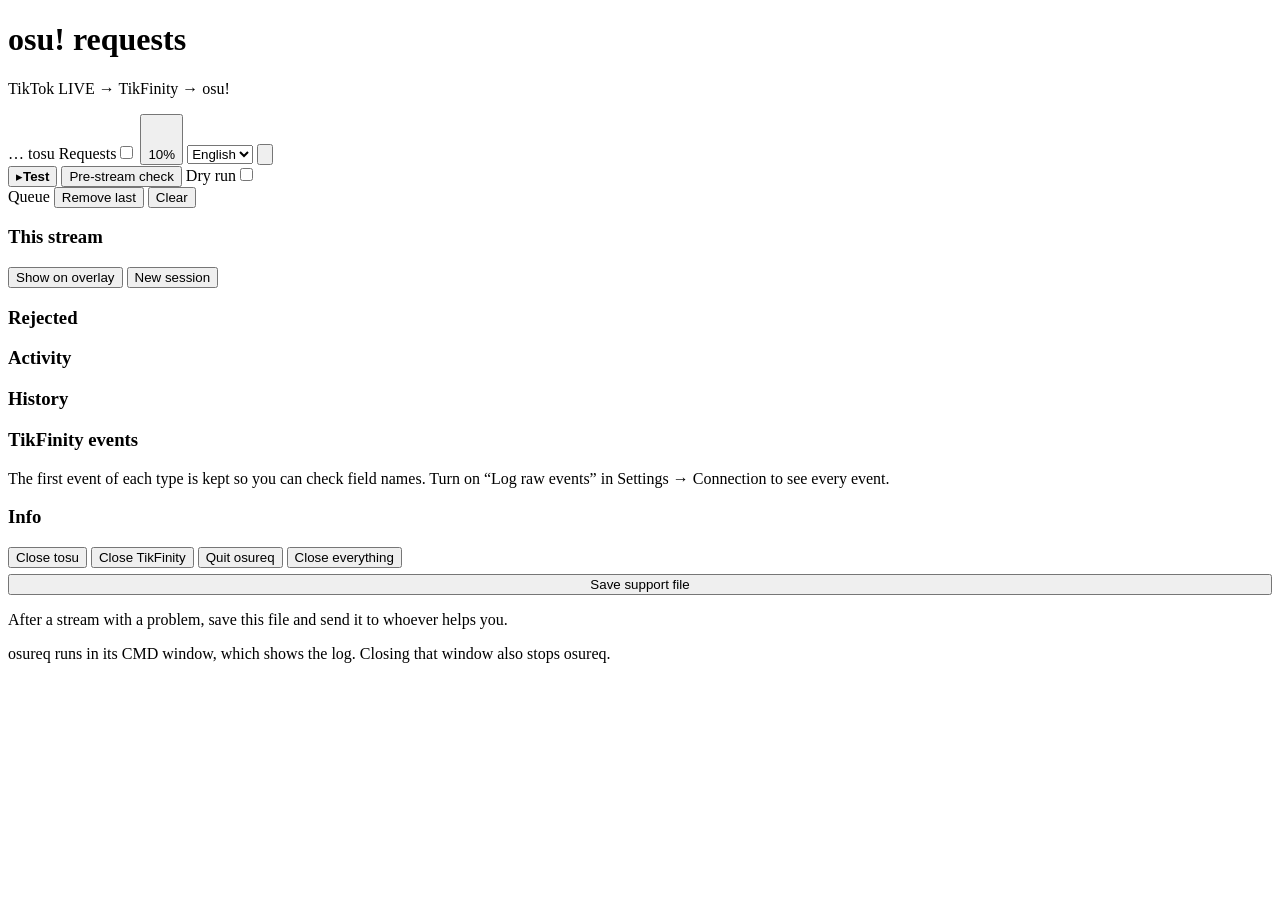
==== internal/server/web/index.html @ c0821a13 "Chat TTS that never reads commands (opt-in) TikFinity's TTS reads every chat message, so "!req 20962" ====
<!DOCTYPE html>
<html lang="en">
<head>
<meta charset="utf-8">
<meta name="viewport" content="width=device-width, initial-scale=1">
<meta name="theme-color" content="#1c1726">
<title>osu! requests</title>
<link rel="icon" href="/assets/icon.svg" type="image/svg+xml">
<link rel="preconnect" href="https://fonts.googleapis.com">
<link rel="preconnect" href="https://fonts.gstatic.com" crossorigin>
<link href="https://fonts.googleapis.com/css2?family=IBM+Plex+Sans+Thai:wght@400;600&family=Varela+Round&display=swap" rel="stylesheet">
<link rel="stylesheet" href="/assets/app.css">
<script src="/assets/app.js" defer></script>
</head>
<body>
<div id="shell">
  <header class="top">
    <div class="brand">
      <div class="logo" id="logo"></div>
      <div><h1 data-t="title">osu! requests</h1><p data-t="subtitle">TikTok LIVE → TikFinity → osu!</p></div>
    </div>
    <div class="topacts">
      <a class="pill upd" id="updPill" href="#" target="_blank" rel="noopener" hidden></a>
      <span class="ttswrap" id="ttsWrap" hidden><button class="pill tts" type="button" id="ttsPill"></button><button class="icon ttsskip" type="button" id="ttsSkip" hidden>⏭</button></span>
      <span class="pill dry" id="dryPill" hidden>DRY RUN</span>
      <span class="pill" id="tfPill"><i class="dot" id="tfDot"></i><span id="tfText">…</span></span>
      <span class="pill" id="tosuPill"><i class="dot" id="tosuDot"></i><span id="tosuText">tosu</span></span>
      <label class="reqtog"><span data-t="requests">Requests</span><input type="checkbox" class="switch" id="reqSw"></label>
      <span class="volwrap">
        <button class="pill volbtn" type="button" id="volBtn" aria-haspopup="true" aria-expanded="false" data-tl="masterVolume" title="Master volume">
          <svg viewBox="0 0 24 24" id="volIco"></svg><span id="volTxt">10%</span></button>
        <div class="volpop" id="volPop" hidden>
          <div class="volrow"><button class="icon volmute" type="button" id="volMute" aria-label="Mute"><svg viewBox="0 0 24 24" id="volIco2"></svg></button>
            <input type="range" id="volRange" min="0" max="100" step="1" value="10" aria-label="Master volume">
            <output id="volOut">10%</output></div>
          <p class="hint" data-t="volHint">Master volume for every sound the dashboard plays (map previews).</p>
        </div>
      </span>
      <select class="langsel" id="langSel" aria-label="Language"><option value="en">English</option><option value="th">ไทย</option></select>
      <button class="icon" id="setBtn" aria-label="Settings" title="Settings"><svg viewBox="0 0 24 24"><circle cx="12" cy="12" r="3"/><path d="M19.4 15a1.7 1.7 0 0 0 .3 1.8l.1.1a2 2 0 1 1-2.8 2.8l-.1-.1a1.7 1.7 0 0 0-1.8-.3 1.7 1.7 0 0 0-1 1.5V21a2 2 0 1 1-4 0v-.1a1.7 1.7 0 0 0-1.1-1.5 1.7 1.7 0 0 0-1.8.3l-.1.1a2 2 0 1 1-2.8-2.8l.1-.1a1.7 1.7 0 0 0 .3-1.8 1.7 1.7 0 0 0-1.5-1H3a2 2 0 1 1 0-4h.1a1.7 1.7 0 0 0 1.5-1.1 1.7 1.7 0 0 0-.3-1.8l-.1-.1a2 2 0 1 1 2.8-2.8l.1.1a1.7 1.7 0 0 0 1.8.3H9a1.7 1.7 0 0 0 1-1.5V3a2 2 0 1 1 4 0v.1a1.7 1.7 0 0 0 1 1.5 1.7 1.7 0 0 0 1.8-.3l.1-.1a2 2 0 1 1 2.8 2.8l-.1.1a1.7 1.7 0 0 0-.3 1.8V9a1.7 1.7 0 0 0 1.5 1H21a2 2 0 1 1 0 4h-.1a1.7 1.7 0 0 0-1.5 1z"/></svg></button>
    </div>
  </header>

  <div id="banner"></div>

  <div class="cols">
    <main>
      <div id="np"></div>

      <section class="testbox" aria-labelledby="testTitle">
        <div class="testh">
          <button type="button" class="testtoggle" id="testToggle" aria-expanded="false" aria-controls="testBody">
            <span class="chev" aria-hidden="true">▸</span><b id="testTitle" data-t="testPanel">Test</b></button>
          <span class="sp"></span>
          <button class="btn sm" type="button" id="pfBtn" data-t="pfRun">Pre-stream check</button>
          <label class="reqtog"><span data-t="dryRun">Dry run</span><input type="checkbox" class="switch" id="dryRunSw"></label>
        </div>
        <div class="pf" id="pfOut" hidden></div>
        <div id="testBody" hidden>
        <div class="testh testh2">
          <div class="seg" id="testMode" role="tablist">
            <button type="button" data-mode="chat" data-t="modeChat">Simulate chat</button>
            <button type="button" data-mode="quick" data-t="modeQuick">Quick add</button>
            <button type="button" data-mode="gift" data-t="modeGift">Gift</button>
          </div>
          <span class="sp"></span>
          <button class="btn sm ghost" type="button" id="clearTestBtn" data-t="clearTest">Clear test data</button>
        </div>
        <form class="searchrow" id="testForm" autocomplete="off">
          <input class="u" id="testUser" type="text" data-tp="testUserPh" placeholder="@user">
          <input class="q" id="testIn" type="text" data-tp="testPh" placeholder="!req 2096297">
          <button class="btn sky" type="submit"><svg viewBox="0 0 24 24"><path d="M5 12h14M13 6l6 6-6 6"/></svg><span data-t="testBtn">Send</span></button>
        </form>
        <p class="hint" id="testHint"></p>
        </div>
      </section>

      <div class="subh"><span data-t="queue">Queue</span><span id="qCount"></span><span class="sp"></span>
        <button class="btn sm ghost" id="rmLastBtn" data-t="removeLast">Remove last</button>
        <button class="btn sm ghost" id="clearBtn" data-t="clear">Clear</button>
      </div>
      <div class="hint" id="resolving" hidden></div>
      <div class="list" id="queue"></div>
    </main>

    <aside class="side">
      <section class="box"><h3 data-t="session">This stream</h3><dl class="kv" id="sumKv"></dl>
        <div class="closebtns">
          <button class="btn sm" id="sumShowBtn" data-t="sumShow">Show on overlay</button>
          <button class="btn sm ghost" id="sumNewBtn" data-t="sumNew">New session</button>
        </div></section>
      <section class="box"><h3><span data-t="rejections">Rejected</span><small id="rejCount"></small></h3><div class="log" id="rejLog"></div></section>
      <section class="box"><h3 data-t="activity">Activity</h3><div class="log" id="noteLog"></div></section>
      <section class="box"><h3 data-t="history">History</h3><div class="log" id="histLog"></div></section>
      <section class="box"><h3 data-t="tfEvents">TikFinity events</h3><div class="log" id="rawLog"></div><p class="hint" data-t="rawHint">The first event of each type is kept so you can check field names. Turn on “Log raw events” in Settings → Connection to see every event.</p></section>
      <section class="box"><h3 data-t="info">Info</h3><dl class="kv" id="infoKv"></dl>
        <div class="closebtns">
          <button class="btn sm ghost" id="stopTosuBtn" data-t="closeTosu">Close tosu</button>
          <button class="btn sm ghost" id="stopTfBtn" data-t="closeTikfinity">Close TikFinity</button>
          <button class="btn sm ghost" id="quitBtn" data-t="quit">Quit osureq</button>
          <button class="btn sm ghost danger" id="quitAllBtn" data-t="quitAll">Close everything</button>
        </div>
        <button class="btn sm ghost" id="supportBtn" data-t="supportFile" style="width:100%;margin-top:6px">Save support file</button>
        <p class="hint" data-t="supportHint">After a stream with a problem, save this file and send it to whoever helps you.</p>
        <p class="hint" data-t="trayHint">osureq runs in its CMD window, which shows the log. Closing that window also stops osureq.</p></section>
    </aside>
  </div>
</div>

<div id="settings" hidden>
  <div class="scrim" id="scrim"></div>
  <div class="sheet" role="dialog" aria-modal="true" aria-labelledby="setTitle">
    <div class="sheet-h"><b id="setTitle" data-t="settings">Settings</b>
      <button class="icon" id="setClose" aria-label="Close"><svg viewBox="0 0 24 24"><path d="M6 6l12 12M18 6L6 18"/></svg></button></div>
    <div class="tabs" id="setTabs" role="tablist"></div>
    <div class="sbody" id="setBody"></div>
    <div class="sfoot">
      <button class="btn ghost" id="setReset" data-t="resetTab">Reset tab</button>
      <button class="btn main" id="setSave" data-t="save">Save</button>
    </div>
  </div>
</div>

<div class="toast" id="toast" role="status" aria-live="polite"></div>
</body>
</html>
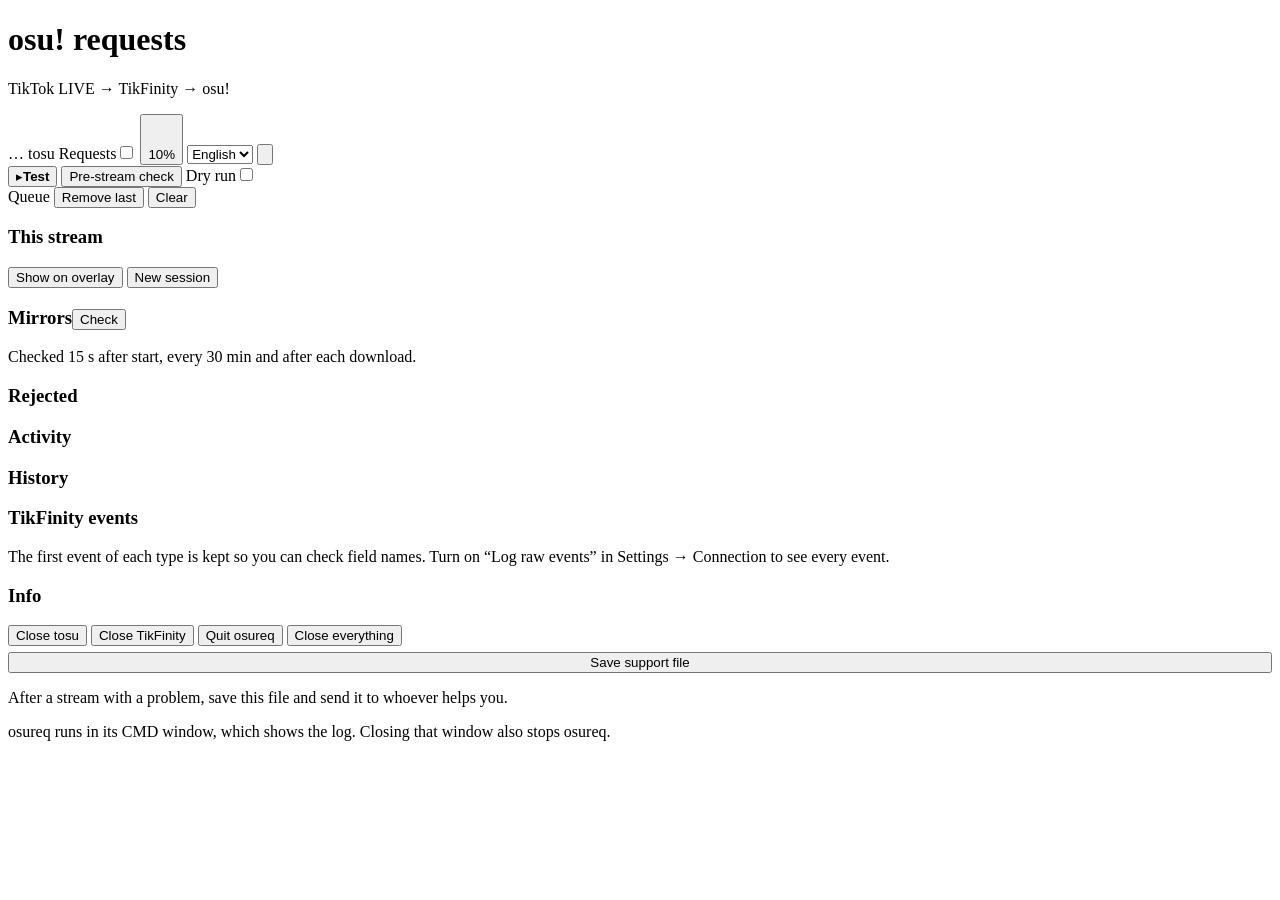
==== commit 6f3353c3: "Card preview button, preview from the mod panel, mirror status, menu and TTS fixes" ====
--- a/internal/server/web/index.html
+++ b/internal/server/web/index.html
@@ -89,6 +89,8 @@
           <button class="btn sm" id="sumShowBtn" data-t="sumShow">Show on overlay</button>
           <button class="btn sm ghost" id="sumNewBtn" data-t="sumNew">New session</button>
         </div></section>
+      <section class="box"><h3><span data-t="mirrors">Mirrors</span><button class="btn sm ghost mcheck" id="mirrorBtn" type="button" data-t="mirrorCheck">Check</button></h3>
+        <div class="mirrors" id="mirrorList"></div><p class="hint" data-t="mirrorHint">Checked 15 s after start, every 30 min and after each download.</p></section>
       <section class="box"><h3><span data-t="rejections">Rejected</span><small id="rejCount"></small></h3><div class="log" id="rejLog"></div></section>
       <section class="box"><h3 data-t="activity">Activity</h3><div class="log" id="noteLog"></div></section>
       <section class="box"><h3 data-t="history">History</h3><div class="log" id="histLog"></div></section>
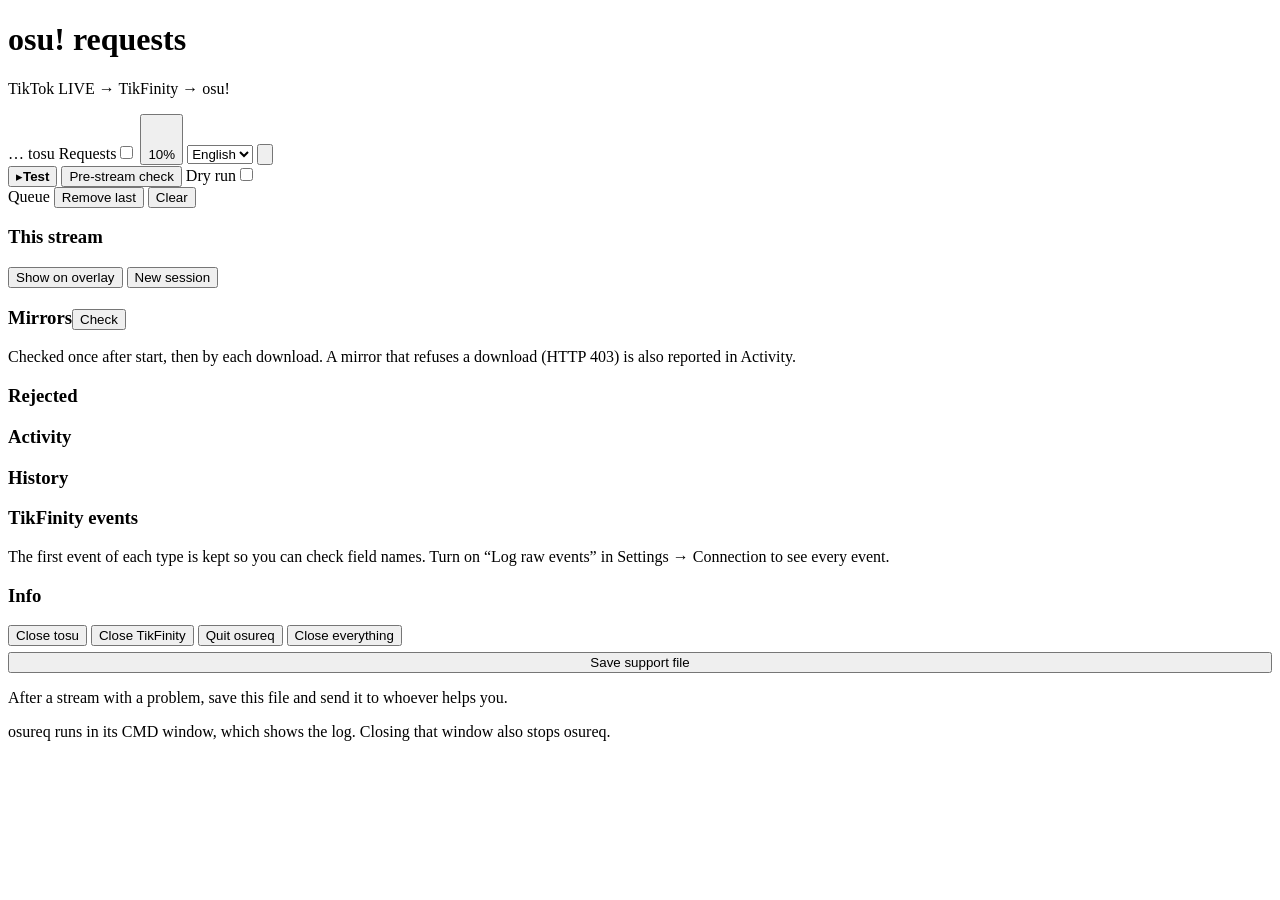
==== commit 09aed890: "Previous map, jump to history maps in osu!, auto mode fixes, mirrors checked once" ====
--- a/internal/server/web/index.html
+++ b/internal/server/web/index.html
@@ -90,7 +90,7 @@
           <button class="btn sm ghost" id="sumNewBtn" data-t="sumNew">New session</button>
         </div></section>
       <section class="box"><h3><span data-t="mirrors">Mirrors</span><button class="btn sm ghost mcheck" id="mirrorBtn" type="button" data-t="mirrorCheck">Check</button></h3>
-        <div class="mirrors" id="mirrorList"></div><p class="hint" data-t="mirrorHint">Checked 15 s after start, every 30 min and after each download.</p></section>
+        <div class="mirrors" id="mirrorList"></div><p class="hint" data-t="mirrorHint">Checked once after start, then by each download. A mirror that refuses a download (HTTP 403) is also reported in Activity.</p></section>
       <section class="box"><h3><span data-t="rejections">Rejected</span><small id="rejCount"></small></h3><div class="log" id="rejLog"></div></section>
       <section class="box"><h3 data-t="activity">Activity</h3><div class="log" id="noteLog"></div></section>
       <section class="box"><h3 data-t="history">History</h3><div class="log" id="histLog"></div></section>
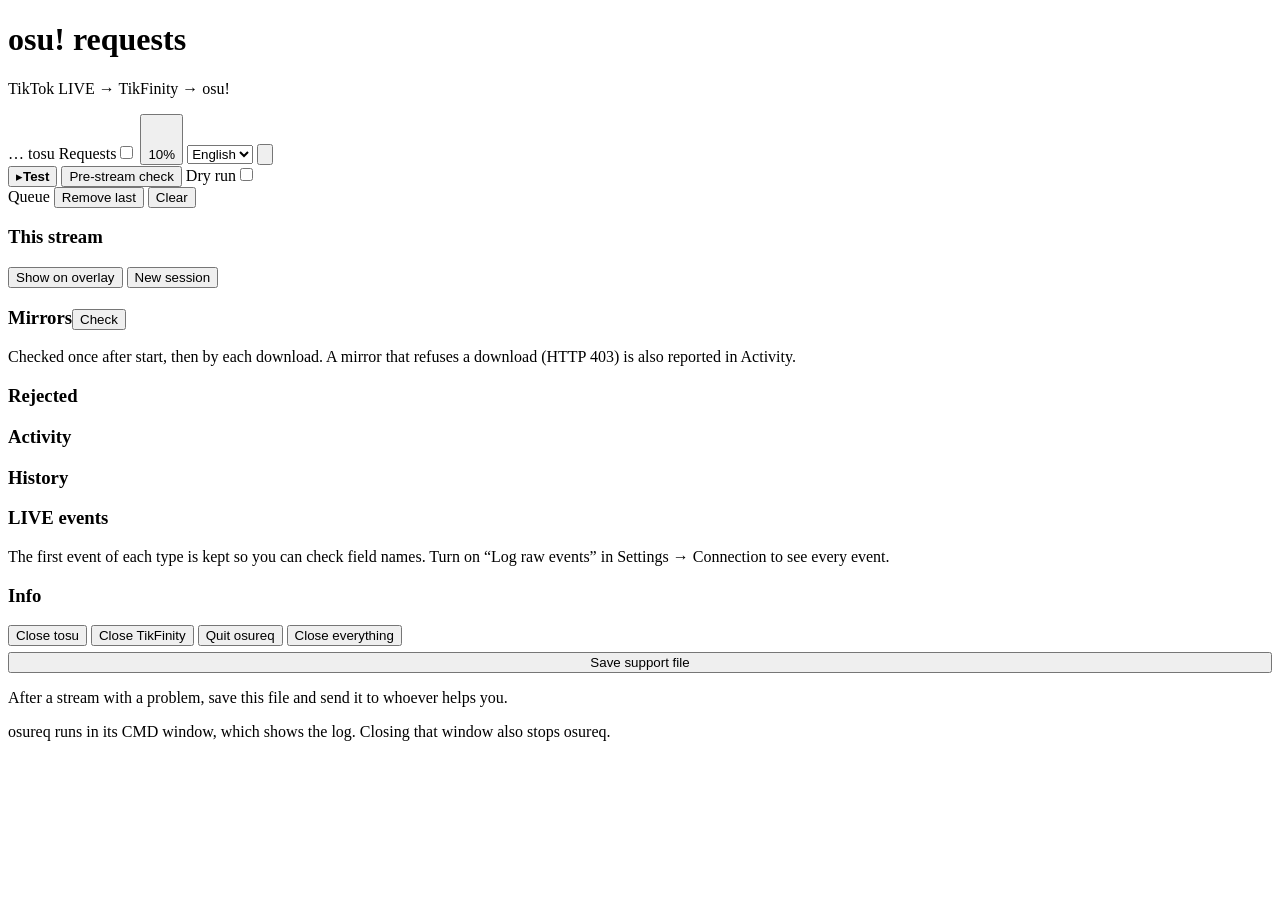
==== commit dbf87a2e: "Chat straight from TikTok; TTS reads in one dashboard window TikTok direct (Settings > Connection > " ====
--- a/internal/server/web/index.html
+++ b/internal/server/web/index.html
@@ -94,7 +94,7 @@
       <section class="box"><h3><span data-t="rejections">Rejected</span><small id="rejCount"></small></h3><div class="log" id="rejLog"></div></section>
       <section class="box"><h3 data-t="activity">Activity</h3><div class="log" id="noteLog"></div></section>
       <section class="box"><h3 data-t="history">History</h3><div class="log" id="histLog"></div></section>
-      <section class="box"><h3 data-t="tfEvents">TikFinity events</h3><div class="log" id="rawLog"></div><p class="hint" data-t="rawHint">The first event of each type is kept so you can check field names. Turn on “Log raw events” in Settings → Connection to see every event.</p></section>
+      <section class="box"><h3 data-t="tfEvents">LIVE events</h3><div class="log" id="rawLog"></div><p class="hint" data-t="rawHint">The first event of each type is kept so you can check field names. Turn on “Log raw events” in Settings → Connection to see every event.</p></section>
       <section class="box"><h3 data-t="info">Info</h3><dl class="kv" id="infoKv"></dl>
         <div class="closebtns">
           <button class="btn sm ghost" id="stopTosuBtn" data-t="closeTosu">Close tosu</button>
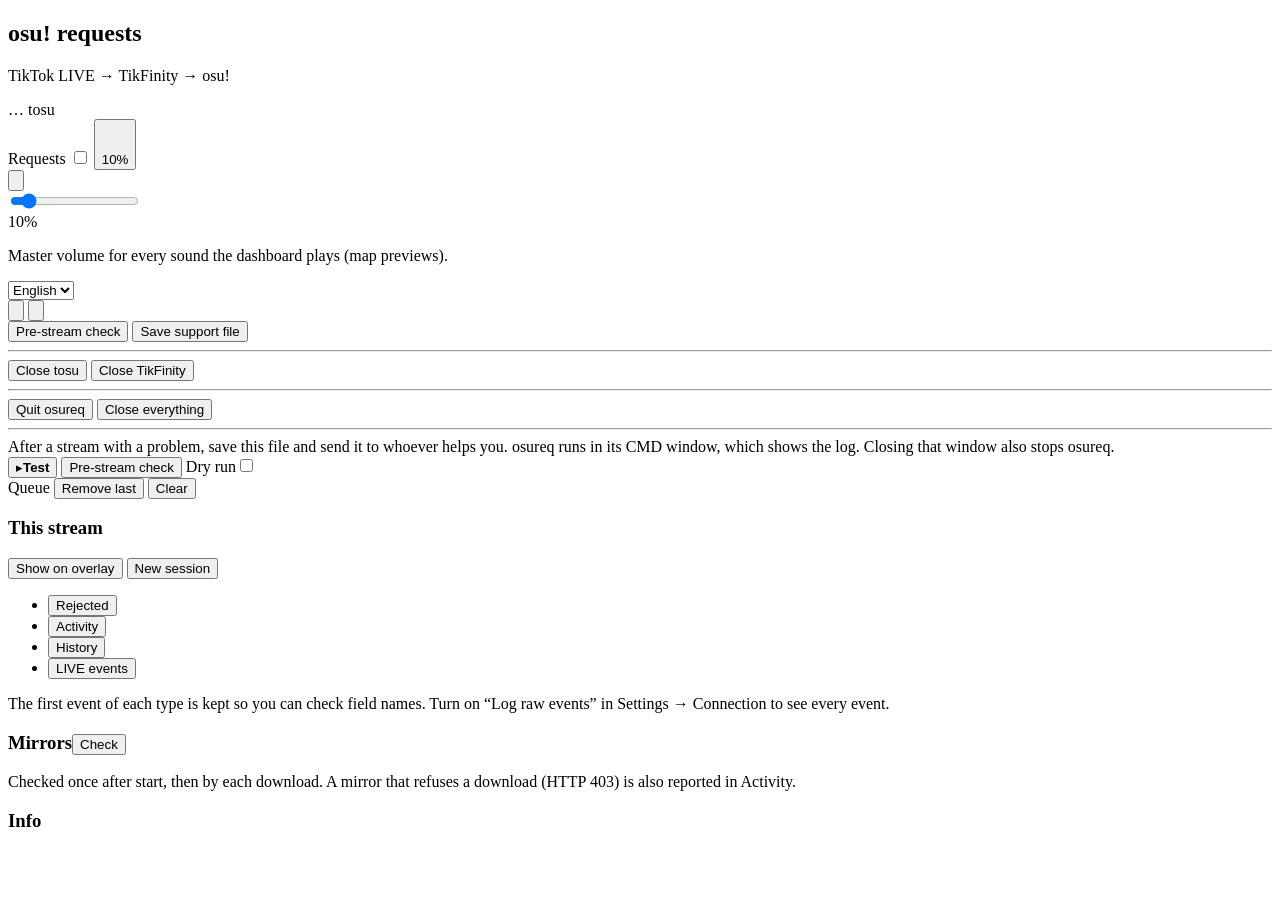
==== commit 0a570bf7: "New dashboard on Bootstrap 6 The dashboard is rebuilt on Bootstrap 6.0.0-alpha.1 (vendored under int" ====
--- a/internal/server/web/index.html
+++ b/internal/server/web/index.html
@@ -3,44 +3,79 @@
 <head>
 <meta charset="utf-8">
 <meta name="viewport" content="width=device-width, initial-scale=1">
-<meta name="theme-color" content="#1c1726">
+<meta name="color-scheme" content="light dark">
+<meta name="theme-color" content="#14111b" media="(prefers-color-scheme: dark)">
+<meta name="theme-color" content="#ffffff" media="(prefers-color-scheme: light)">
 <title>osu! requests</title>
 <link rel="icon" href="/assets/icon.svg" type="image/svg+xml">
 <link rel="preconnect" href="https://fonts.googleapis.com">
 <link rel="preconnect" href="https://fonts.gstatic.com" crossorigin>
-<link href="https://fonts.googleapis.com/css2?family=IBM+Plex+Sans+Thai:wght@400;600&family=Varela+Round&display=swap" rel="stylesheet">
+<link href="https://fonts.googleapis.com/css2?family=IBM+Plex+Mono:wght@400;500&family=IBM+Plex+Sans+Thai:wght@400;500;600&family=Kanit:wght@500;600&display=swap" rel="stylesheet">
+<link rel="stylesheet" href="/assets/bootstrap.min.css">
 <link rel="stylesheet" href="/assets/app.css">
-<script src="/assets/app.js" defer></script>
+<script type="module" src="/assets/app.js"></script>
 </head>
 <body>
-<div id="shell">
-  <header class="top">
+<header class="topbar">
+  <nav class="page topnav" aria-label="osureq">
     <div class="brand">
       <div class="logo" id="logo"></div>
       <div><h1 data-t="title">osu! requests</h1><p data-t="subtitle">TikTok LIVE → TikFinity → osu!</p></div>
     </div>
-    <div class="topacts">
+
+    <div class="pills">
       <a class="pill upd" id="updPill" href="#" target="_blank" rel="noopener" hidden></a>
-      <span class="ttswrap" id="ttsWrap" hidden><button class="pill tts" type="button" id="ttsPill"></button><button class="icon ttsskip" type="button" id="ttsSkip" hidden>⏭</button></span>
+      <span class="ttswrap" id="ttsWrap" hidden>
+        <button class="pill tts" type="button" id="ttsPill"></button>
+        <button class="btn-outline theme-secondary btn-icon rounded-pill ttsskip" type="button" id="ttsSkip" hidden aria-label="Skip">⏭</button>
+      </span>
       <span class="pill dry" id="dryPill" hidden>DRY RUN</span>
       <span class="pill" id="tfPill"><i class="dot" id="tfDot"></i><span id="tfText">…</span></span>
       <span class="pill" id="tosuPill"><i class="dot" id="tosuDot"></i><span id="tosuText">tosu</span></span>
-      <label class="reqtog"><span data-t="requests">Requests</span><input type="checkbox" class="switch" id="reqSw"></label>
-      <span class="volwrap">
-        <button class="pill volbtn" type="button" id="volBtn" aria-haspopup="true" aria-expanded="false" data-tl="masterVolume" title="Master volume">
-          <svg viewBox="0 0 24 24" id="volIco"></svg><span id="volTxt">10%</span></button>
-        <div class="volpop" id="volPop" hidden>
-          <div class="volrow"><button class="icon volmute" type="button" id="volMute" aria-label="Mute"><svg viewBox="0 0 24 24" id="volIco2"></svg></button>
-            <input type="range" id="volRange" min="0" max="100" step="1" value="10" aria-label="Master volume">
-            <output id="volOut">10%</output></div>
-          <p class="hint" data-t="volHint">Master volume for every sound the dashboard plays (map previews).</p>
+    </div>
+
+    <div class="topacts">
+      <label class="reqtog" for="reqSw">
+        <span class="reqlabel" data-t="requests">Requests</span>
+        <span class="switch"><input type="checkbox" role="switch" switch id="reqSw"></span>
+      </label>
+
+      <button class="pill volbtn" type="button" id="volBtn" data-bs-toggle="menu" data-bs-auto-close="outside" data-bs-placement="bottom-end" aria-expanded="false" data-tl="masterVolume" title="Master volume">
+        <svg viewBox="0 0 24 24" id="volIco"></svg><span id="volTxt">10%</span></button>
+      <div class="menu volpop" id="volPop">
+        <div class="volrow">
+          <button class="btn-outline theme-secondary btn-icon rounded-pill volmute" type="button" id="volMute" aria-label="Mute"><svg viewBox="0 0 24 24" id="volIco2"></svg></button>
+          <div class="form-range"><input type="range" class="form-range-input" id="volRange" min="0" max="100" step="1" value="10" aria-label="Master volume"></div>
+          <output id="volOut">10%</output>
         </div>
-      </span>
-      <select class="langsel" id="langSel" aria-label="Language"><option value="en">English</option><option value="th">ไทย</option></select>
-      <button class="icon" id="setBtn" aria-label="Settings" title="Settings"><svg viewBox="0 0 24 24"><circle cx="12" cy="12" r="3"/><path d="M19.4 15a1.7 1.7 0 0 0 .3 1.8l.1.1a2 2 0 1 1-2.8 2.8l-.1-.1a1.7 1.7 0 0 0-1.8-.3 1.7 1.7 0 0 0-1 1.5V21a2 2 0 1 1-4 0v-.1a1.7 1.7 0 0 0-1.1-1.5 1.7 1.7 0 0 0-1.8.3l-.1.1a2 2 0 1 1-2.8-2.8l.1-.1a1.7 1.7 0 0 0 .3-1.8 1.7 1.7 0 0 0-1.5-1H3a2 2 0 1 1 0-4h.1a1.7 1.7 0 0 0 1.5-1.1 1.7 1.7 0 0 0-.3-1.8l-.1-.1a2 2 0 1 1 2.8-2.8l.1.1a1.7 1.7 0 0 0 1.8.3H9a1.7 1.7 0 0 0 1-1.5V3a2 2 0 1 1 4 0v.1a1.7 1.7 0 0 0 1 1.5 1.7 1.7 0 0 0 1.8-.3l.1-.1a2 2 0 1 1 2.8 2.8l-.1.1a1.7 1.7 0 0 0-.3 1.8V9a1.7 1.7 0 0 0 1.5 1H21a2 2 0 1 1 0 4h-.1a1.7 1.7 0 0 0-1.5 1z"/></svg></button>
+        <p class="hint" data-t="volHint">Master volume for every sound the dashboard plays (map previews).</p>
+      </div>
+
+      <select class="form-control langsel" id="langSel" aria-label="Language"><option value="en">English</option><option value="th">ไทย</option></select>
     </div>
-  </header>
 
+    <div class="topbtns">
+      <button class="btn-outline theme-secondary btn-icon rounded-pill" id="setBtn" type="button" aria-label="Settings" title="Settings"><svg viewBox="0 0 24 24" class="ico"><circle cx="12" cy="12" r="3"/><path d="M19.4 15a1.7 1.7 0 0 0 .3 1.8l.1.1a2 2 0 1 1-2.8 2.8l-.1-.1a1.7 1.7 0 0 0-1.8-.3 1.7 1.7 0 0 0-1 1.5V21a2 2 0 1 1-4 0v-.1a1.7 1.7 0 0 0-1.1-1.5 1.7 1.7 0 0 0-1.8.3l-.1.1a2 2 0 1 1-2.8-2.8l.1-.1a1.7 1.7 0 0 0 .3-1.8 1.7 1.7 0 0 0-1.5-1H3a2 2 0 1 1 0-4h.1a1.7 1.7 0 0 0 1.5-1.1 1.7 1.7 0 0 0-.3-1.8l-.1-.1a2 2 0 1 1 2.8-2.8l.1.1a1.7 1.7 0 0 0 1.8.3H9a1.7 1.7 0 0 0 1-1.5V3a2 2 0 1 1 4 0v.1a1.7 1.7 0 0 0 1 1.5 1.7 1.7 0 0 0 1.8-.3l.1-.1a2 2 0 1 1 2.8 2.8l-.1.1a1.7 1.7 0 0 0-.3 1.8V9a1.7 1.7 0 0 0 1.5 1H21a2 2 0 1 1 0 4h-.1a1.7 1.7 0 0 0-1.5 1z"/></svg></button>
+
+      <button class="btn-outline theme-secondary btn-icon rounded-pill" id="moreBtn" type="button" data-bs-toggle="menu" data-bs-placement="bottom-end" aria-expanded="false" aria-label="More" data-tl="more" title="More"><svg viewBox="0 0 24 24" class="ico"><circle cx="12" cy="5" r="1.4"/><circle cx="12" cy="12" r="1.4"/><circle cx="12" cy="19" r="1.4"/></svg></button>
+      <div class="menu moremenu" id="moreMenu">
+        <button class="menu-item" type="button" id="pfMenu" data-t="pfRun">Pre-stream check</button>
+        <button class="menu-item" type="button" id="supportBtn" data-t="supportFile">Save support file</button>
+        <hr class="menu-divider">
+        <button class="menu-item" type="button" id="stopTosuBtn" data-t="closeTosu">Close tosu</button>
+        <button class="menu-item" type="button" id="stopTfBtn" data-t="closeTikfinity">Close TikFinity</button>
+        <hr class="menu-divider">
+        <button class="menu-item" type="button" id="quitBtn" data-t="quit">Quit osureq</button>
+        <button class="menu-item danger" type="button" id="quitAllBtn" data-t="quitAll">Close everything</button>
+        <hr class="menu-divider">
+        <span class="menu-text hint" data-t="supportHint">After a stream with a problem, save this file and send it to whoever helps you.</span>
+        <span class="menu-text hint" data-t="trayHint">osureq runs in its CMD window, which shows the log. Closing that window also stops osureq.</span>
+      </div>
+    </div>
+  </nav>
+</header>
+
+<div id="shell" class="page">
   <div id="banner"></div>
 
   <div class="cols">
@@ -52,77 +87,109 @@
           <button type="button" class="testtoggle" id="testToggle" aria-expanded="false" aria-controls="testBody">
             <span class="chev" aria-hidden="true">▸</span><b id="testTitle" data-t="testPanel">Test</b></button>
           <span class="sp"></span>
-          <button class="btn sm" type="button" id="pfBtn" data-t="pfRun">Pre-stream check</button>
-          <label class="reqtog"><span data-t="dryRun">Dry run</span><input type="checkbox" class="switch" id="dryRunSw"></label>
+          <button class="btn-outline theme-secondary btn-sm" type="button" id="pfBtn" data-t="pfRun">Pre-stream check</button>
+          <label class="reqtog sm" for="dryRunSw"><span data-t="dryRun">Dry run</span><span class="switch"><input type="checkbox" role="switch" switch id="dryRunSw"></span></label>
         </div>
-        <div class="pf" id="pfOut" hidden></div>
         <div id="testBody" hidden>
-        <div class="testh testh2">
-          <div class="seg" id="testMode" role="tablist">
-            <button type="button" data-mode="chat" data-t="modeChat">Simulate chat</button>
-            <button type="button" data-mode="quick" data-t="modeQuick">Quick add</button>
-            <button type="button" data-mode="gift" data-t="modeGift">Gift</button>
+          <div class="testh testh2">
+            <div class="btn-group" id="testMode" role="group">
+              <button type="button" class="btn-outline theme-secondary btn-sm" data-mode="chat" data-t="modeChat">Simulate chat</button>
+              <button type="button" class="btn-outline theme-secondary btn-sm" data-mode="quick" data-t="modeQuick">Quick add</button>
+              <button type="button" class="btn-outline theme-secondary btn-sm" data-mode="gift" data-t="modeGift">Gift</button>
+            </div>
+            <span class="sp"></span>
+            <button class="btn-text theme-secondary btn-sm" type="button" id="clearTestBtn" data-t="clearTest">Clear test data</button>
           </div>
-          <span class="sp"></span>
-          <button class="btn sm ghost" type="button" id="clearTestBtn" data-t="clearTest">Clear test data</button>
-        </div>
-        <form class="searchrow" id="testForm" autocomplete="off">
-          <input class="u" id="testUser" type="text" data-tp="testUserPh" placeholder="@user">
-          <input class="q" id="testIn" type="text" data-tp="testPh" placeholder="!req 2096297">
-          <button class="btn sky" type="submit"><svg viewBox="0 0 24 24"><path d="M5 12h14M13 6l6 6-6 6"/></svg><span data-t="testBtn">Send</span></button>
-        </form>
-        <p class="hint" id="testHint"></p>
+          <form class="searchrow" id="testForm" autocomplete="off">
+            <input class="form-control u" id="testUser" type="text" data-tp="testUserPh" placeholder="@user" aria-label="@user">
+            <input class="form-control q mono" id="testIn" type="text" data-tp="testPh" placeholder="!req 2096297" aria-label="!req">
+            <button class="btn-solid theme-primary" type="submit"><svg viewBox="0 0 24 24" class="ico"><path d="M5 12h14M13 6l6 6-6 6"/></svg><span data-t="testBtn">Send</span></button>
+          </form>
+          <p class="hint" id="testHint"></p>
         </div>
       </section>
 
-      <div class="subh"><span data-t="queue">Queue</span><span id="qCount"></span><span class="sp"></span>
-        <button class="btn sm ghost" id="rmLastBtn" data-t="removeLast">Remove last</button>
-        <button class="btn sm ghost" id="clearBtn" data-t="clear">Clear</button>
+      <div class="subh"><span data-t="queue">Queue</span><span class="badge badge-subtle theme-secondary mono" id="qCount"></span><span class="sp"></span>
+        <button class="btn-outline theme-secondary btn-sm" type="button" id="rmLastBtn" data-t="removeLast">Remove last</button>
+        <button class="btn-outline theme-danger btn-sm" type="button" id="clearBtn" data-t="clear">Clear</button>
       </div>
       <div class="hint" id="resolving" hidden></div>
       <div class="list" id="queue"></div>
     </main>
 
     <aside class="side">
-      <section class="box"><h3 data-t="session">This stream</h3><dl class="kv" id="sumKv"></dl>
-        <div class="closebtns">
-          <button class="btn sm" id="sumShowBtn" data-t="sumShow">Show on overlay</button>
-          <button class="btn sm ghost" id="sumNewBtn" data-t="sumNew">New session</button>
-        </div></section>
-      <section class="box"><h3><span data-t="mirrors">Mirrors</span><button class="btn sm ghost mcheck" id="mirrorBtn" type="button" data-t="mirrorCheck">Check</button></h3>
-        <div class="mirrors" id="mirrorList"></div><p class="hint" data-t="mirrorHint">Checked once after start, then by each download. A mirror that refuses a download (HTTP 403) is also reported in Activity.</p></section>
-      <section class="box"><h3><span data-t="rejections">Rejected</span><small id="rejCount"></small></h3><div class="log" id="rejLog"></div></section>
-      <section class="box"><h3 data-t="activity">Activity</h3><div class="log" id="noteLog"></div></section>
-      <section class="box"><h3 data-t="history">History</h3><div class="log" id="histLog"></div></section>
-      <section class="box"><h3 data-t="tfEvents">LIVE events</h3><div class="log" id="rawLog"></div><p class="hint" data-t="rawHint">The first event of each type is kept so you can check field names. Turn on “Log raw events” in Settings → Connection to see every event.</p></section>
-      <section class="box"><h3 data-t="info">Info</h3><dl class="kv" id="infoKv"></dl>
-        <div class="closebtns">
-          <button class="btn sm ghost" id="stopTosuBtn" data-t="closeTosu">Close tosu</button>
-          <button class="btn sm ghost" id="stopTfBtn" data-t="closeTikfinity">Close TikFinity</button>
-          <button class="btn sm ghost" id="quitBtn" data-t="quit">Quit osureq</button>
-          <button class="btn sm ghost danger" id="quitAllBtn" data-t="quitAll">Close everything</button>
+      <section class="card">
+        <div class="card-body">
+          <h3 class="card-title" data-t="session">This stream</h3><dl class="kv" id="sumKv"></dl>
+          <div class="btnrow">
+            <button class="btn-outline theme-secondary btn-sm" type="button" id="sumShowBtn" data-t="sumShow">Show on overlay</button>
+            <button class="btn-text theme-secondary btn-sm" type="button" id="sumNewBtn" data-t="sumNew">New session</button>
+          </div>
         </div>
-        <button class="btn sm ghost" id="supportBtn" data-t="supportFile" style="width:100%;margin-top:6px">Save support file</button>
-        <p class="hint" data-t="supportHint">After a stream with a problem, save this file and send it to whoever helps you.</p>
-        <p class="hint" data-t="trayHint">osureq runs in its CMD window, which shows the log. Closing that window also stops osureq.</p></section>
+      </section>
+
+      <section class="card feedcard">
+        <div class="card-header">
+          <ul class="nav nav-underline" role="tablist" id="feedTabs">
+            <li class="nav-item" role="presentation"><button class="nav-link active" type="button" role="tab" data-bs-toggle="tab" data-bs-target="#tabRej" aria-selected="true"><span data-t="rejections">Rejected</span> <span class="badge theme-danger mono" id="rejCount" hidden></span></button></li>
+            <li class="nav-item" role="presentation"><button class="nav-link" type="button" role="tab" data-bs-toggle="tab" data-bs-target="#tabAct" aria-selected="false" data-t="activity">Activity</button></li>
+            <li class="nav-item" role="presentation"><button class="nav-link" type="button" role="tab" data-bs-toggle="tab" data-bs-target="#tabHist" aria-selected="false" data-t="history">History</button></li>
+            <li class="nav-item" role="presentation"><button class="nav-link" type="button" role="tab" data-bs-toggle="tab" data-bs-target="#tabRaw" aria-selected="false" data-t="tfEvents">LIVE events</button></li>
+          </ul>
+        </div>
+        <div class="tab-content">
+          <div class="tab-pane show active" id="tabRej" role="tabpanel"><div class="log" id="rejLog"></div></div>
+          <div class="tab-pane" id="tabAct" role="tabpanel"><div class="log" id="noteLog"></div></div>
+          <div class="tab-pane" id="tabHist" role="tabpanel"><div class="log" id="histLog"></div></div>
+          <div class="tab-pane" id="tabRaw" role="tabpanel"><div class="log" id="rawLog"></div><p class="hint pad" data-t="rawHint">The first event of each type is kept so you can check field names. Turn on “Log raw events” in Settings → Connection to see every event.</p></div>
+        </div>
+      </section>
+
+      <section class="card">
+        <div class="card-body">
+          <h3 class="card-title"><span data-t="mirrors">Mirrors</span><button class="btn-text theme-secondary btn-sm mcheck" id="mirrorBtn" type="button" data-t="mirrorCheck">Check</button></h3>
+          <div class="mirrors" id="mirrorList"></div><p class="hint" data-t="mirrorHint">Checked once after start, then by each download. A mirror that refuses a download (HTTP 403) is also reported in Activity.</p>
+        </div>
+      </section>
+
+      <section class="card">
+        <div class="card-body">
+          <h3 class="card-title" data-t="info">Info</h3><dl class="kv" id="infoKv"></dl>
+        </div>
+      </section>
     </aside>
   </div>
 </div>
 
-<div id="settings" hidden>
-  <div class="scrim" id="scrim"></div>
-  <div class="sheet" role="dialog" aria-modal="true" aria-labelledby="setTitle">
-    <div class="sheet-h"><b id="setTitle" data-t="settings">Settings</b>
-      <button class="icon" id="setClose" aria-label="Close"><svg viewBox="0 0 24 24"><path d="M6 6l12 12M18 6L6 18"/></svg></button></div>
-    <div class="tabs" id="setTabs" role="tablist"></div>
-    <div class="sbody" id="setBody"></div>
-    <div class="sfoot">
-      <button class="btn ghost" id="setReset" data-t="resetTab">Reset tab</button>
-      <button class="btn main" id="setSave" data-t="save">Save</button>
-    </div>
+<!-- Pre-stream check -->
+<dialog class="drawer drawer-end" tabindex="-1" id="pfDrawer" aria-labelledby="pfTitle">
+  <div class="drawer-header">
+    <h2 class="drawer-title" id="pfTitle" data-t="pfRun">Pre-stream check</h2>
+    <button type="button" class="btn-close" data-bs-dismiss="drawer" aria-label="Close"></button>
   </div>
-</div>
+  <div class="drawer-body">
+    <div class="pf" id="pfOut"></div>
+    <button class="btn-solid theme-primary w-100 mt-3" type="button" id="pfAgain" data-t="pfAgain">Check again</button>
+  </div>
+</dialog>
 
-<div class="toast" id="toast" role="status" aria-live="polite"></div>
+<!-- Settings -->
+<dialog class="dialog dialog-xl dialog-scrollable" id="settings" aria-labelledby="setTitle">
+  <div class="dialog-header">
+    <h2 class="dialog-title" id="setTitle" data-t="settings">Settings</h2>
+    <button type="button" class="btn-close" id="setClose" aria-label="Close"></button>
+  </div>
+  <div class="dialog-body setbody">
+    <div class="setnav nav nav-pills" id="setTabs" role="tablist" aria-orientation="vertical"></div>
+    <div class="setpane" id="setBody"></div>
+  </div>
+  <div class="dialog-footer">
+    <button class="btn-text theme-secondary me-auto" type="button" id="setReset" data-t="resetTab">Reset tab</button>
+    <button class="btn-outline theme-secondary" type="button" id="setCancel" data-t="cancel">Cancel</button>
+    <button class="btn-solid theme-primary" type="button" id="setSave" data-t="save">Save</button>
+  </div>
+</dialog>
+
+<div class="toast-container position-fixed bottom-0 end-0 p-3" id="toasts" aria-live="polite"></div>
 </body>
 </html>
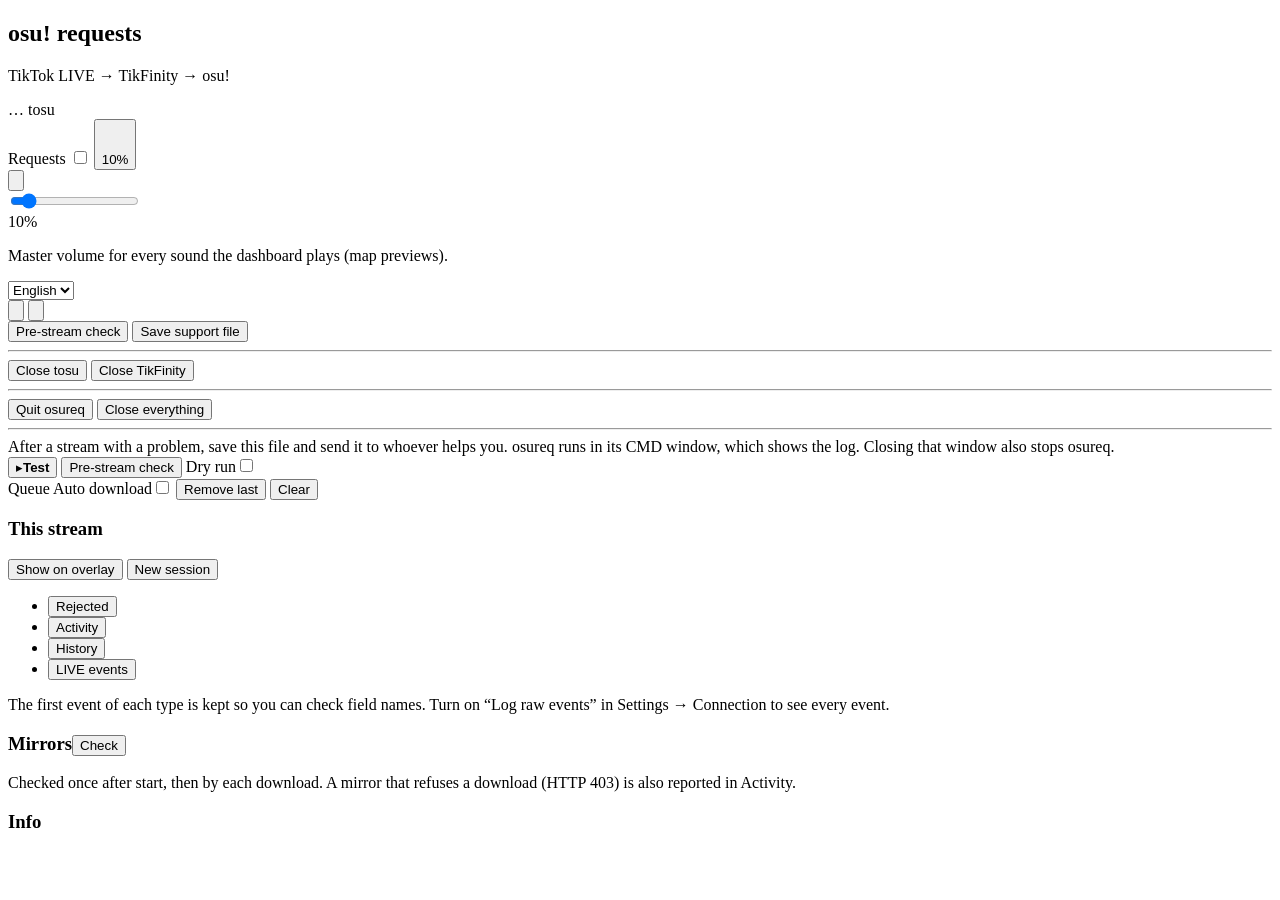
==== commit b8647887: "Auto download switch on the dashboard A switch above the queue turns the background download of the " ====
--- a/internal/server/web/index.html
+++ b/internal/server/web/index.html
@@ -109,7 +109,9 @@
         </div>
       </section>
 
-      <div class="subh"><span data-t="queue">Queue</span><span class="badge badge-subtle theme-secondary mono" id="qCount"></span><span class="sp"></span>
+      <div class="subh"><span data-t="queue">Queue</span><span class="badge badge-subtle theme-secondary mono" id="qCount"></span>
+        <label class="reqtog sm" id="autoDlWrap" for="autoDlSw"><span data-t="autoDl">Auto download</span><span class="switch"><input type="checkbox" role="switch" switch id="autoDlSw"></span></label>
+        <span class="sp"></span>
         <button class="btn-outline theme-secondary btn-sm" type="button" id="rmLastBtn" data-t="removeLast">Remove last</button>
         <button class="btn-outline theme-danger btn-sm" type="button" id="clearBtn" data-t="clear">Clear</button>
       </div>
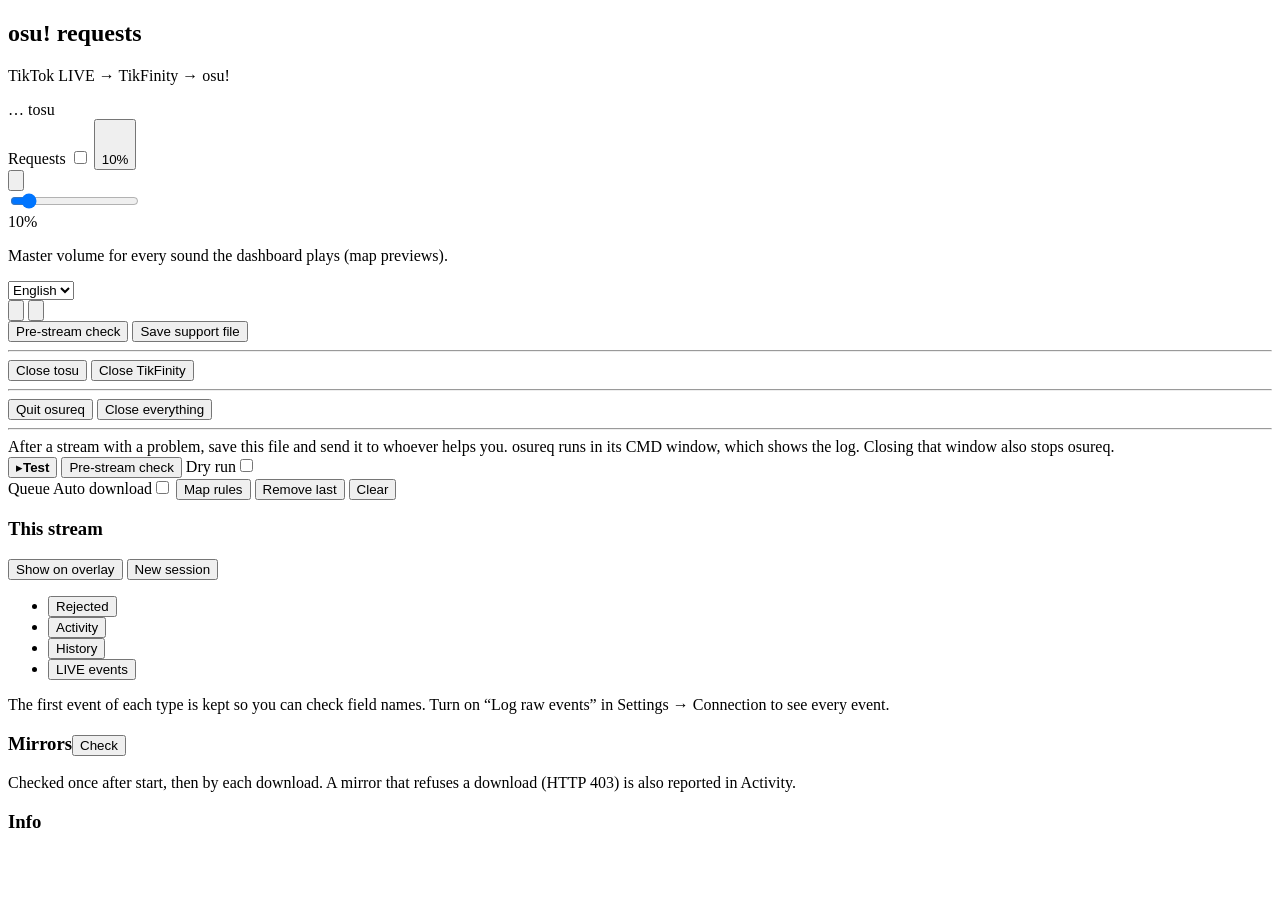
==== commit 3c29a7c3: "Viewer count, KIKI map player, several maps per message, overlay link for a second PC - Viewer count" ====
--- a/internal/server/web/index.html
+++ b/internal/server/web/index.html
@@ -30,7 +30,7 @@
         <button class="btn-outline theme-secondary btn-icon rounded-pill ttsskip" type="button" id="ttsSkip" hidden aria-label="Skip">⏭</button>
       </span>
       <span class="pill dry" id="dryPill" hidden>DRY RUN</span>
-      <span class="pill" id="tfPill"><i class="dot" id="tfDot"></i><span id="tfText">…</span></span>
+      <span class="pill" id="tfPill"><i class="dot" id="tfDot"></i><span id="tfText">…</span><span class="viewers" id="tfViewers" hidden></span></span>
       <span class="pill" id="tosuPill"><i class="dot" id="tosuDot"></i><span id="tosuText">tosu</span></span>
     </div>
 
@@ -112,6 +112,7 @@
       <div class="subh"><span data-t="queue">Queue</span><span class="badge badge-subtle theme-secondary mono" id="qCount"></span>
         <label class="reqtog sm" id="autoDlWrap" for="autoDlSw"><span data-t="autoDl">Auto download</span><span class="switch"><input type="checkbox" role="switch" switch id="autoDlSw"></span></label>
         <span class="sp"></span>
+        <button class="btn-outline theme-secondary btn-sm" type="button" id="rulesBtn" data-t="mapRules">Map rules</button>
         <button class="btn-outline theme-secondary btn-sm" type="button" id="rmLastBtn" data-t="removeLast">Remove last</button>
         <button class="btn-outline theme-danger btn-sm" type="button" id="clearBtn" data-t="clear">Clear</button>
       </div>
@@ -175,6 +176,20 @@
   </div>
 </dialog>
 
+<!-- Map rules -->
+<dialog class="drawer drawer-end" tabindex="-1" id="rulesDrawer" aria-labelledby="rulesTitle">
+  <div class="drawer-header">
+    <h2 class="drawer-title" id="rulesTitle" data-t="mapRules">Map rules</h2>
+    <button type="button" class="btn-close" data-bs-dismiss="drawer" aria-label="Close"></button>
+  </div>
+  <div class="drawer-body rulesbody" id="rulesBody"></div>
+  <div class="drawer-footer">
+    <button class="btn-text theme-secondary me-auto" type="button" id="rulesReset" data-t="rulesReset">Reset to defaults</button>
+    <button class="btn-outline theme-secondary" type="button" id="rulesCancel" data-t="cancel">Cancel</button>
+    <button class="btn-solid theme-primary" type="button" id="rulesSave" data-t="save">Save</button>
+  </div>
+</dialog>
+
 <!-- Settings -->
 <dialog class="dialog dialog-xl dialog-scrollable" id="settings" aria-labelledby="setTitle">
   <div class="dialog-header">
